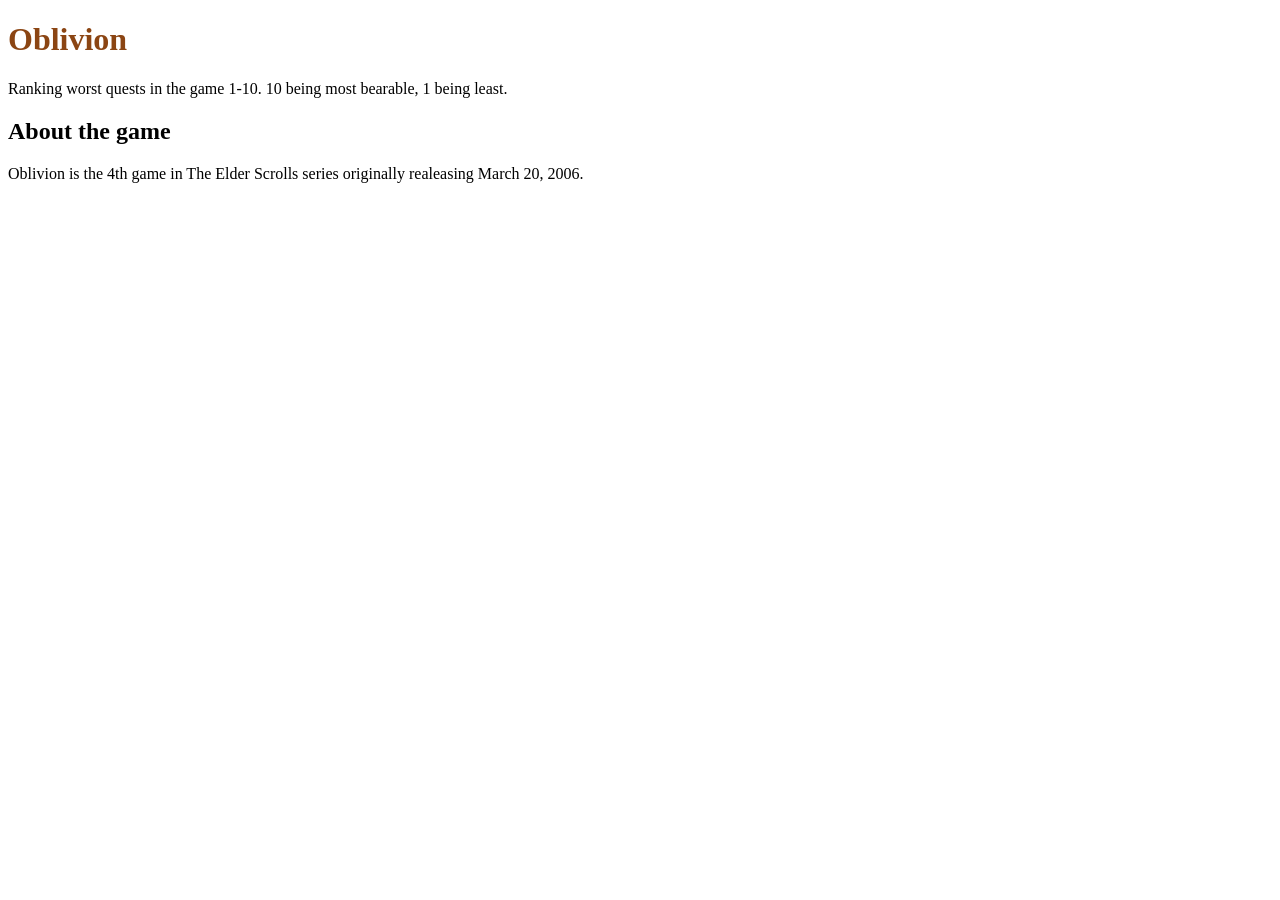
==== index.html @ 63da273c "Rename indexhtml to index.html" ====
<!DOCTYPE html>
<html lang="en">
<head>
<meta charset="utf-8" />
<title>Oblivion</title>
<link rel="stylesheet" href="oblivion.css">
</head>
<body>
<main>
<h1>Oblivion</h1>
<p>Ranking worst quests in the game 1-10. 10 being most bearable, 1 being least.</p>
<section>
<h2>About the game</h2>
<p> Oblivion is the 4th game in The Elder Scrolls series originally realeasing March 20, 2006.
---- oblivion.css ----
h1 {
  color: SaddleBrown;
Body {
  background-image: url("C:\Users\29warnerf\Downloads\obliv.jpg");
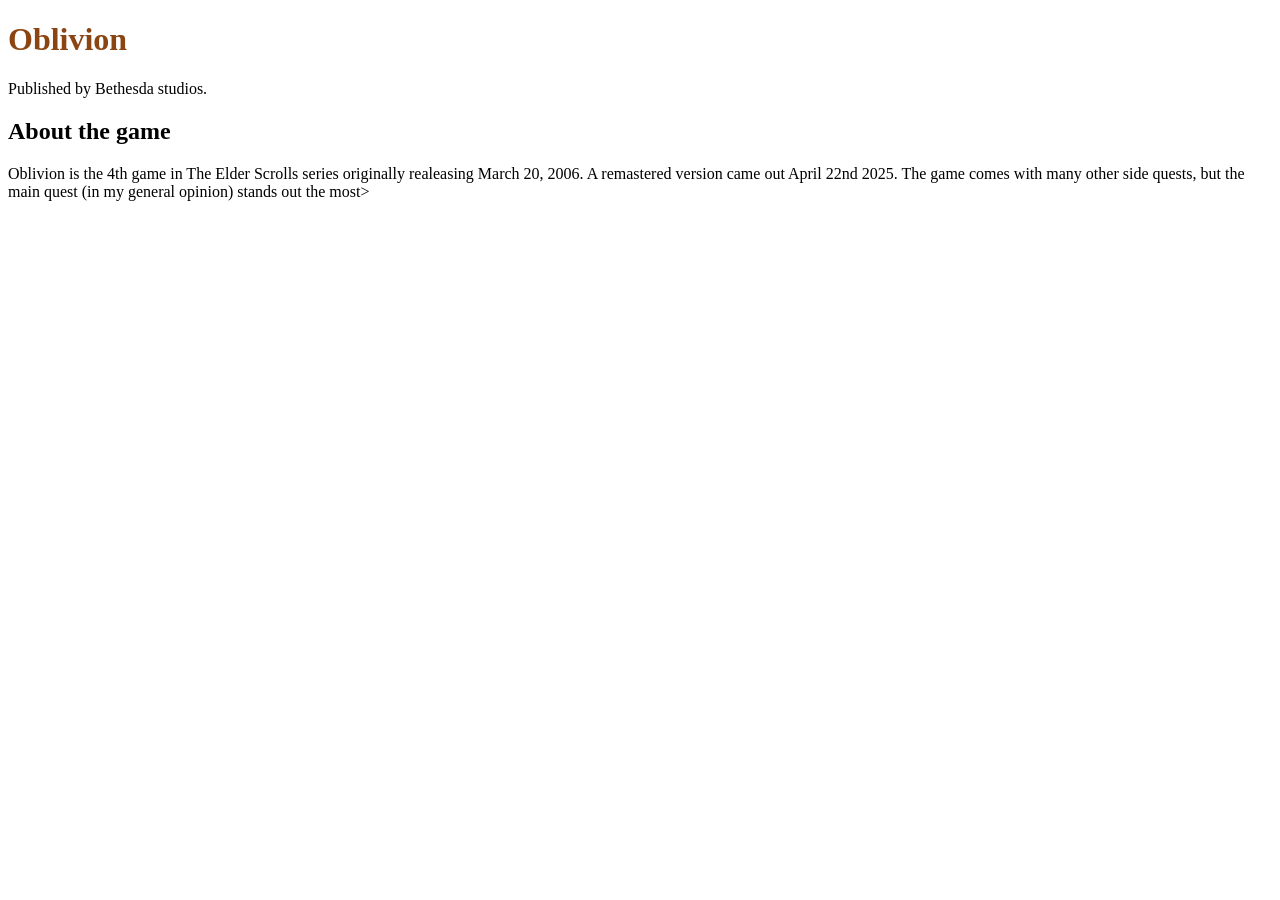
==== commit 2d9dcafa: "Update index.html" ====
--- a/index.html
+++ b/index.html
@@ -8,7 +8,8 @@
 <body>
 <main>
 <h1>Oblivion</h1>
-<p>Ranking worst quests in the game 1-10. 10 being most bearable, 1 being least.</p>
+<p>Published by Bethesda studios.</p>
 <section>
 <h2>About the game</h2>
-<p> Oblivion is the 4th game in The Elder Scrolls series originally realeasing March 20, 2006. 
+<p> Oblivion is the 4th game in The Elder Scrolls series originally realeasing March 20, 2006. A remastered version came out April 22nd 2025. The game comes with many other side quests, but the main quest (in my general opinion) stands out the most>
+  
--- a/oblivion.css
+++ b/oblivion.css
@@ -1,5 +1,6 @@
 h1 {
   color: SaddleBrown;
 Body {
-  background-image: url("C:\Users\29warnerf\Downloads\obliv.jpg");
+  background-image: url(https://images.nexusmods.com/images/games/v2/101/tile.jpg);
+}
   
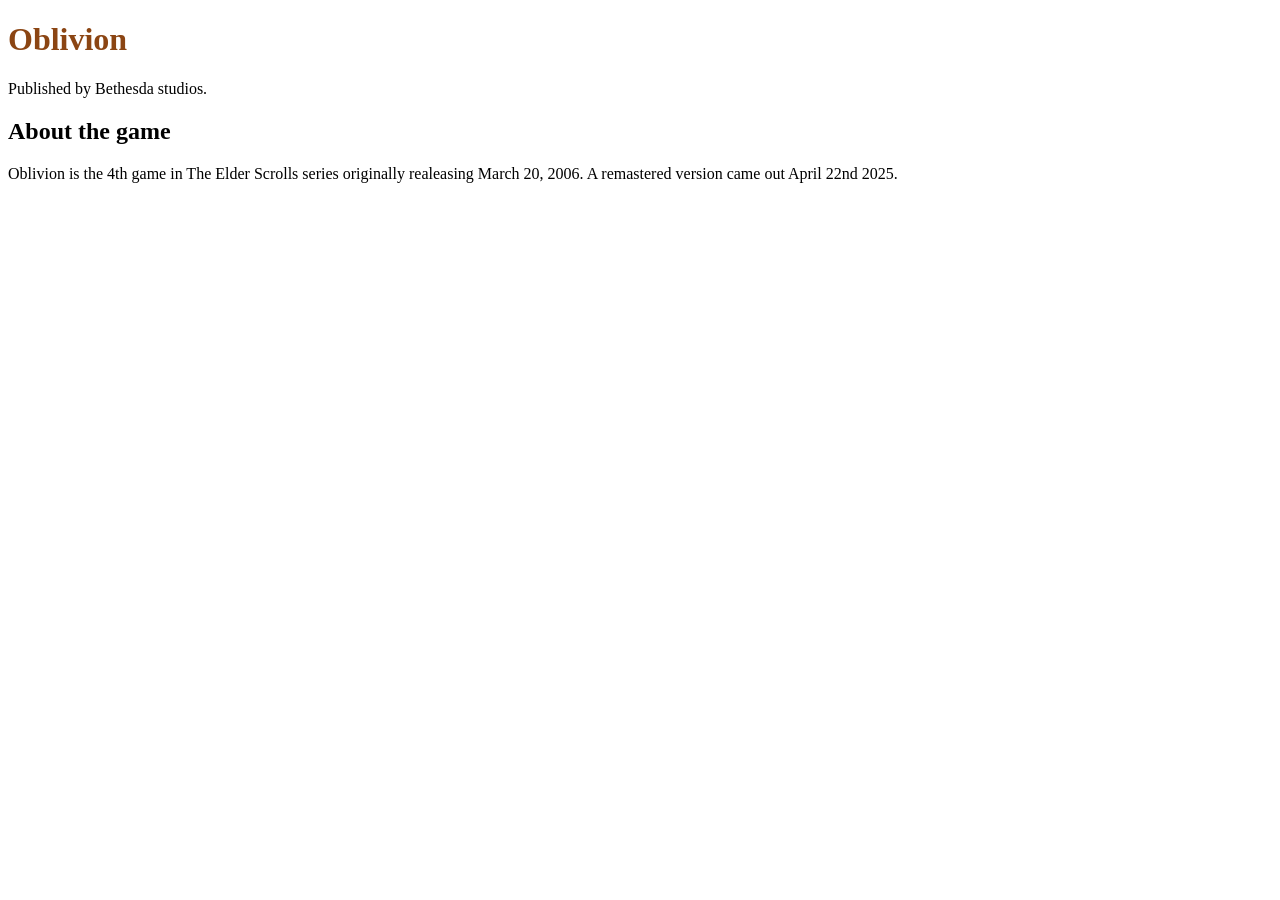
==== commit 4ea18b93: "Update index.html" ====
--- a/index.html
+++ b/index.html
@@ -11,5 +11,8 @@
 <p>Published by Bethesda studios.</p>
 <section>
 <h2>About the game</h2>
-<p> Oblivion is the 4th game in The Elder Scrolls series originally realeasing March 20, 2006. A remastered version came out April 22nd 2025. The game comes with many other side quests, but the main quest (in my general opinion) stands out the most>
+<p> Oblivion is the 4th game in The Elder Scrolls series originally realeasing March 20, 2006. A remastered version came out April 22nd 2025.</p>
+</section>
+</main>
+</body>
   
--- a/oblivion.css
+++ b/oblivion.css
@@ -1,6 +1,9 @@
 h1 {
   color: SaddleBrown;
-Body {
-  background-image: url(https://images.nexusmods.com/images/games/v2/101/tile.jpg);
+body {
+  background-image: url("https://tse4.mm.bing.net/th/id/OIP.F2FOl-_XaPouFBbjK3uGdQAAAA?r=0&rs=1&pid=ImgDetMain&o=7&rm=3");
+  background-size: cover;
+  background-position: center;
+  background-repeat: none;
 }
   
